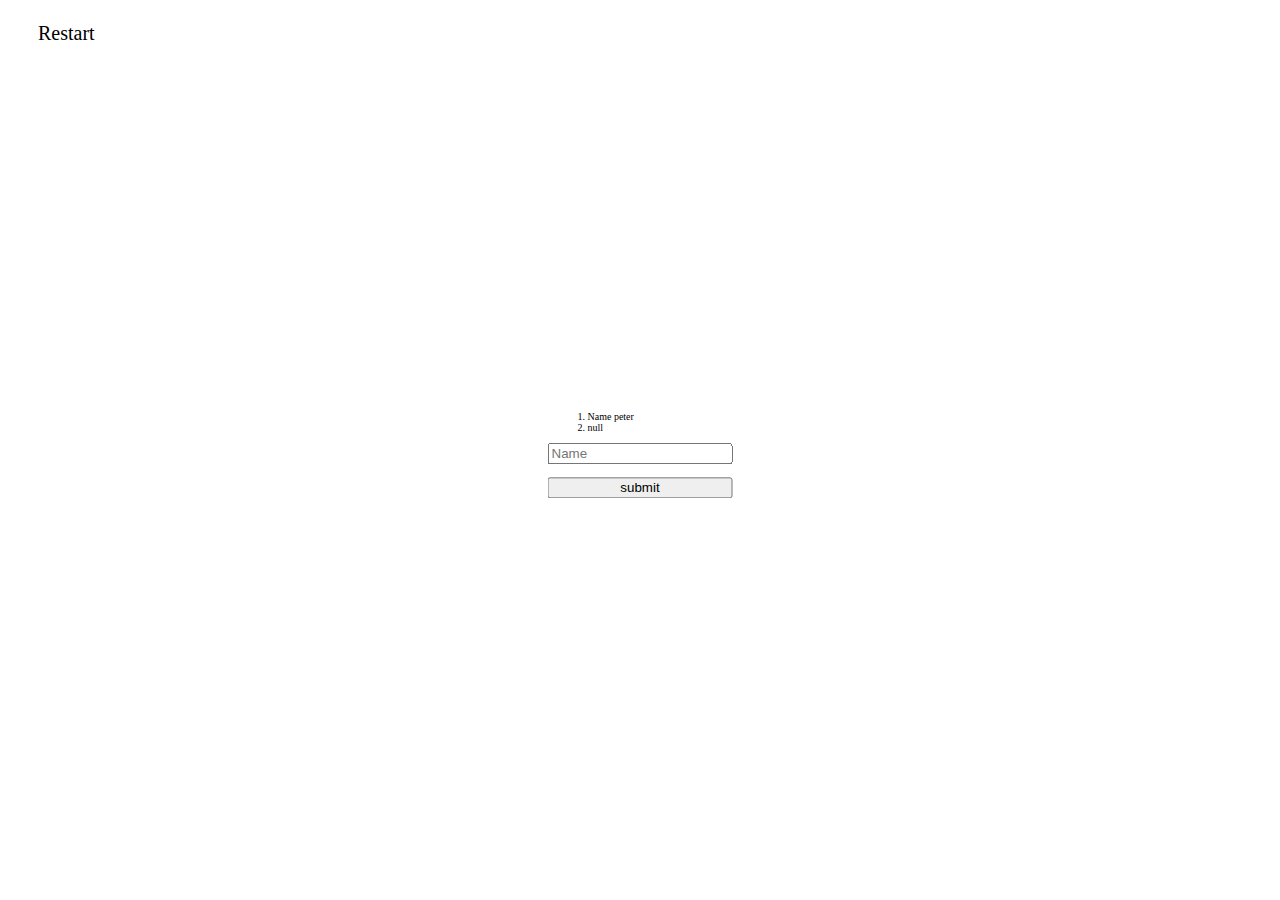
==== high-score.html @ 2ab36b7b "add high-scroe html css and js files and function for fetching and displaying data from local storag" ====
<!DOCTYPE html>
<html lang="en">
  <head>
    <meta charset="UTF-8" />
    <meta http-equiv="X-UA-Compatible" content="IE=edge" />
    <meta name="viewport" content="width=device-width, initial-scale=1.0" />
    <link rel="stylesheet" href="./assets/css/high-score.css" />
    <title>High Score</title>
  </head>
  <body>
    <header>
      <div>Restart</div>
    </header>

    <section class="wrapper" id="form-container">
      <ol id="list">
        <li id="list-item">Name peter</li>
      </ol>
      <input type="text" id="name-input" placeholder="Name" />
      <button onclick="addListItem()" id="submit-btn">submit</button>
    </section>
    <script src="assets/js/high-score.js"></script>
  </body>
</html>
---- assets/css/high-score.css ----
html {
  font-family: "Times New Roman", Times, serif;
  font-size: 10px;
}

header {
  display: flex;
  justify-content: space-between;
  /* border: 1px black solid; */
  font-size: 2em;
}

header div {
  padding: 0.7em 1.5em;
}

.wrapper {
  display: flex;
  flex-wrap: wrap;
  flex-direction: column;
  justify-content: center;
  position: absolute;
  top: 50%;
  left: 50%;
  transform: translate(-50%, -50%);
}

button {
  margin-top: 1em;
}
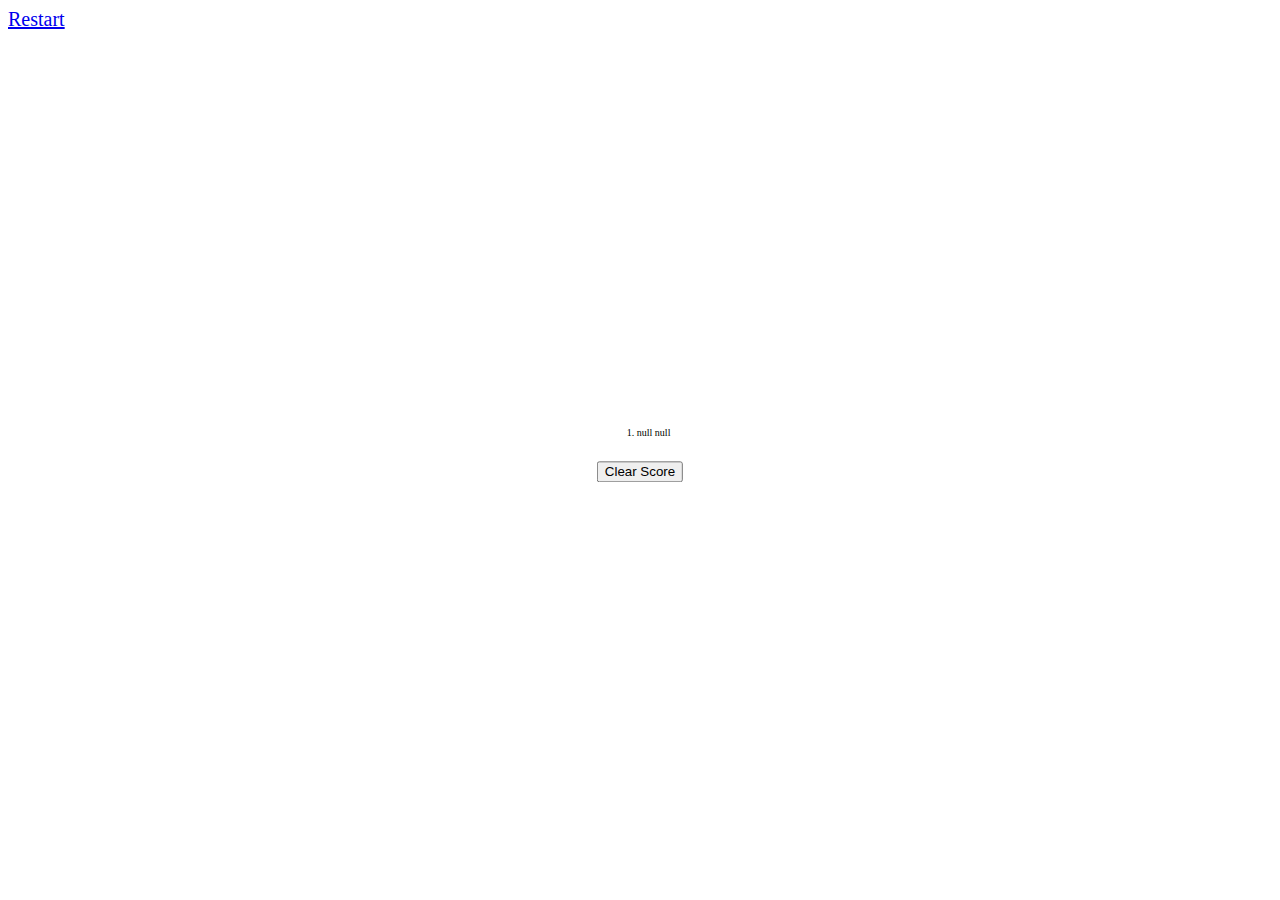
==== commit 535f02f5: "add function to save name and score in local storage" ====
--- a/high-score.html
+++ b/high-score.html
@@ -9,15 +9,14 @@
   </head>
   <body>
     <header>
-      <div>Restart</div>
+      <a href="index.html">Restart</a>
     </header>
 
     <section class="wrapper" id="form-container">
-      <ol id="list">
-        <li id="list-item">Name peter</li>
-      </ol>
-      <input type="text" id="name-input" placeholder="Name" />
-      <button onclick="addListItem()" id="submit-btn">submit</button>
+      <ol id="list"></ol>
+      <button onclick="clearUnusedStorage()" id="submit-btn">
+        Clear Score
+      </button>
     </section>
     <script src="assets/js/high-score.js"></script>
   </body>
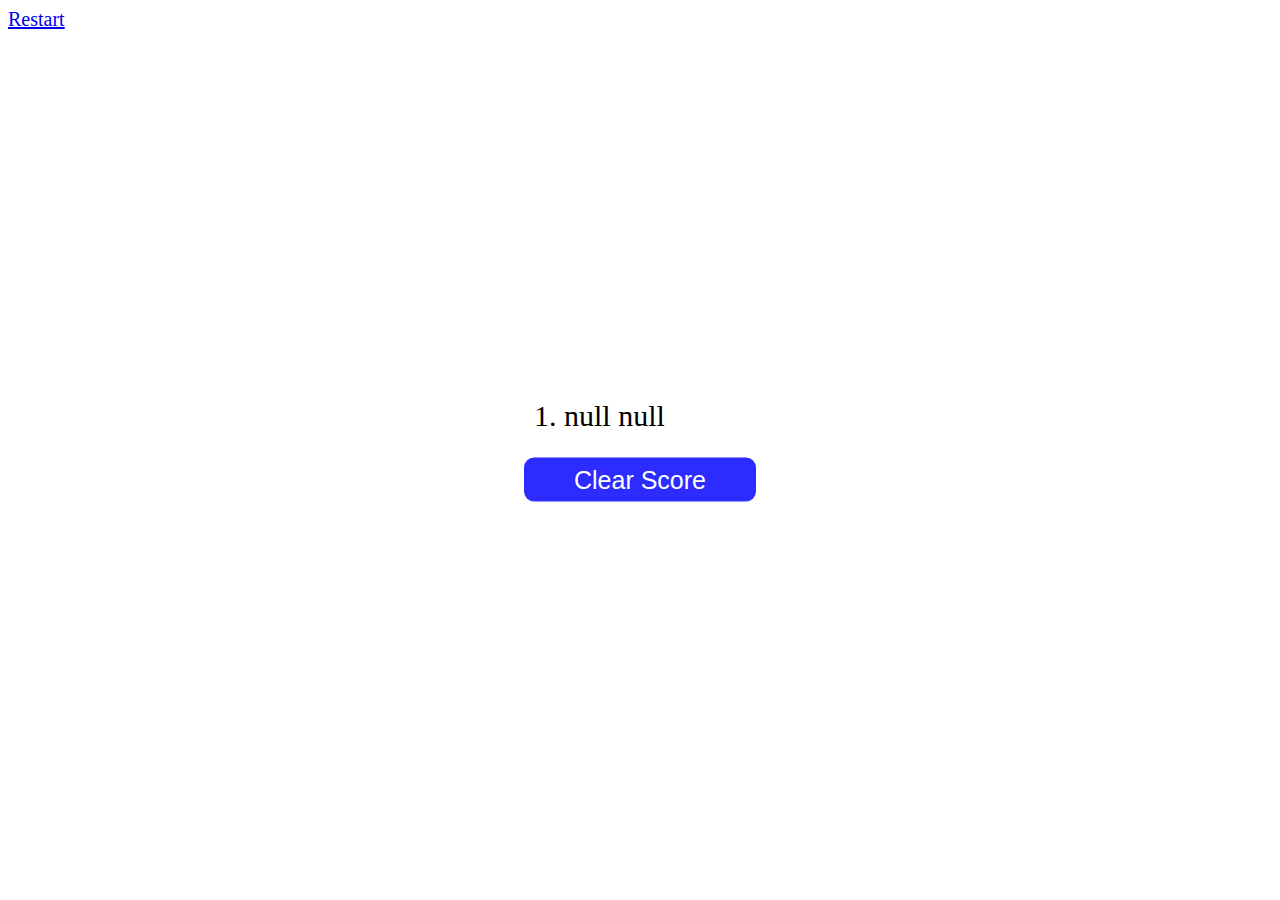
==== commit 0a5ac295: "add style for input box and highscore page" ====
--- a/high-score.html
+++ b/high-score.html
@@ -13,7 +13,7 @@
     </header>
 
     <section class="wrapper" id="form-container">
-      <ol id="list"></ol>
+      <ol class="list" id="list"></ol>
       <button onclick="clearUnusedStorage()" id="submit-btn">
         Clear Score
       </button>
--- a/assets/css/high-score.css
+++ b/assets/css/high-score.css
@@ -25,6 +25,19 @@
   transform: translate(-50%, -50%);
 }
 
+.list {
+  font-size: 3em;
+  margin: 0;
+}
+
 button {
+  font-size: 2.5em;
+  padding: 0.3em 2em;
+  border: none;
+  background-color: rgb(44, 44, 255);
+  color: white;
+  border-radius: 10px;
   margin-top: 1em;
+  display: block;
+  min-width: 8em;
 }
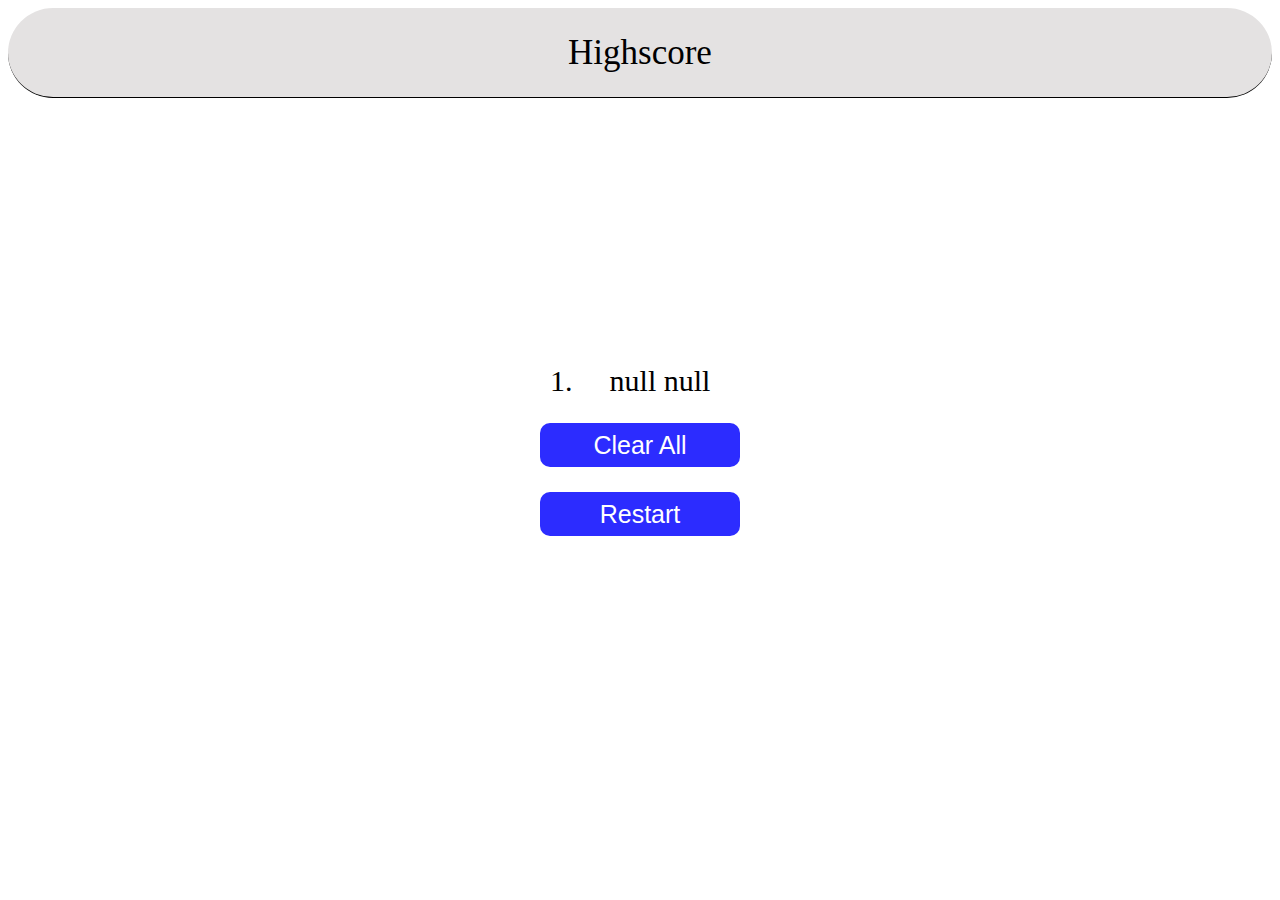
==== commit 8f4dfadc: "refactored restart link to button and added refresh page on clearing score" ====
--- a/high-score.html
+++ b/high-score.html
@@ -9,14 +9,13 @@
   </head>
   <body>
     <header>
-      <a href="index.html">Restart</a>
+      <div>Highscore</div>
     </header>
 
     <section class="wrapper" id="form-container">
       <ol class="list" id="list"></ol>
-      <button onclick="clearUnusedStorage()" id="submit-btn">
-        Clear Score
-      </button>
+      <button id="submit-btn">Clear All</button>
+      <a href="index.html"> <button>Restart</button> </a>
     </section>
     <script src="assets/js/high-score.js"></script>
   </body>
--- a/assets/css/high-score.css
+++ b/assets/css/high-score.css
@@ -5,29 +5,23 @@
 
 header {
   display: flex;
-  justify-content: space-between;
-  /* border: 1px black solid; */
-  font-size: 2em;
+  justify-content: center;
+  font-size: 3.5em;
+  border-bottom: 1px black solid;
+  border-radius: 100px;
+  background-color: rgb(228, 226, 226);
 }
 
 header div {
   padding: 0.7em 1.5em;
 }
 
-.wrapper {
-  display: flex;
-  flex-wrap: wrap;
-  flex-direction: column;
-  justify-content: center;
-  position: absolute;
-  top: 50%;
-  left: 50%;
-  transform: translate(-50%, -50%);
-}
-
-.list {
-  font-size: 3em;
-  margin: 0;
+a,
+a:hover,
+a:active,
+a:visited,
+a:focus {
+  text-decoration: none;
 }
 
 button {
@@ -40,4 +34,22 @@
   margin-top: 1em;
   display: block;
   min-width: 8em;
+  text-decoration: none;
 }
+
+.wrapper {
+  display: flex;
+  flex-wrap: wrap;
+  flex-direction: column;
+  justify-content: center;
+  text-align: center;
+  position: absolute;
+  top: 50%;
+  left: 50%;
+  transform: translate(-50%, -50%);
+}
+
+.list {
+  font-size: 3em;
+  margin: 0;
+}
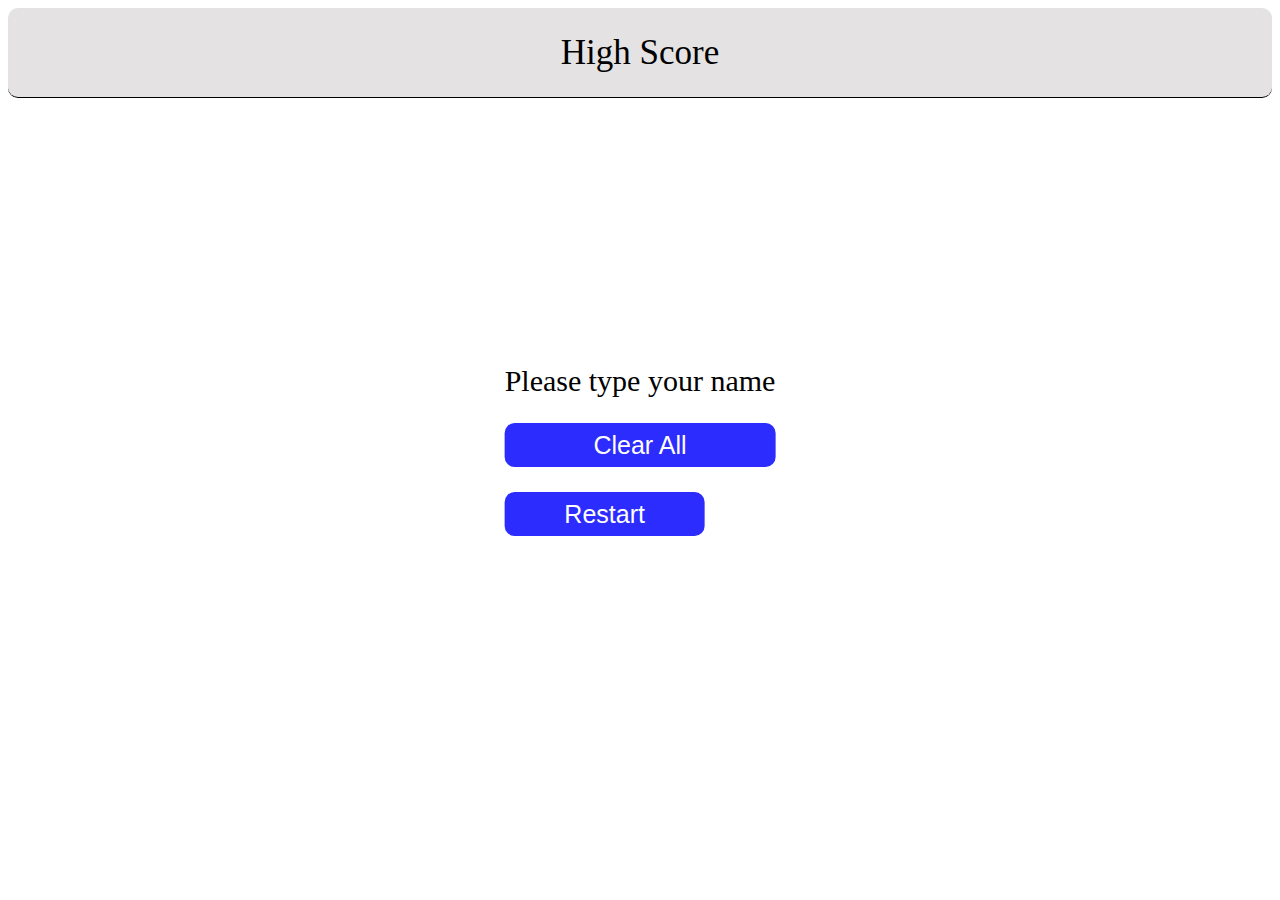
==== commit fb27c1ba: "refactor of the high-scores.html" ====
--- a/high-score.html
+++ b/high-score.html
@@ -9,11 +9,11 @@
   </head>
   <body>
     <header>
-      <div>Highscore</div>
+      <div>High Score</div>
     </header>
 
     <section class="wrapper" id="form-container">
-      <ol class="list" id="list"></ol>
+      <div class="list" id="list"></div>
       <button id="submit-btn">Clear All</button>
       <a href="index.html"> <button>Restart</button> </a>
     </section>
--- a/assets/css/high-score.css
+++ b/assets/css/high-score.css
@@ -8,7 +8,7 @@
   justify-content: center;
   font-size: 3.5em;
   border-bottom: 1px black solid;
-  border-radius: 100px;
+  border-radius: 10px;
   background-color: rgb(228, 226, 226);
 }
 
